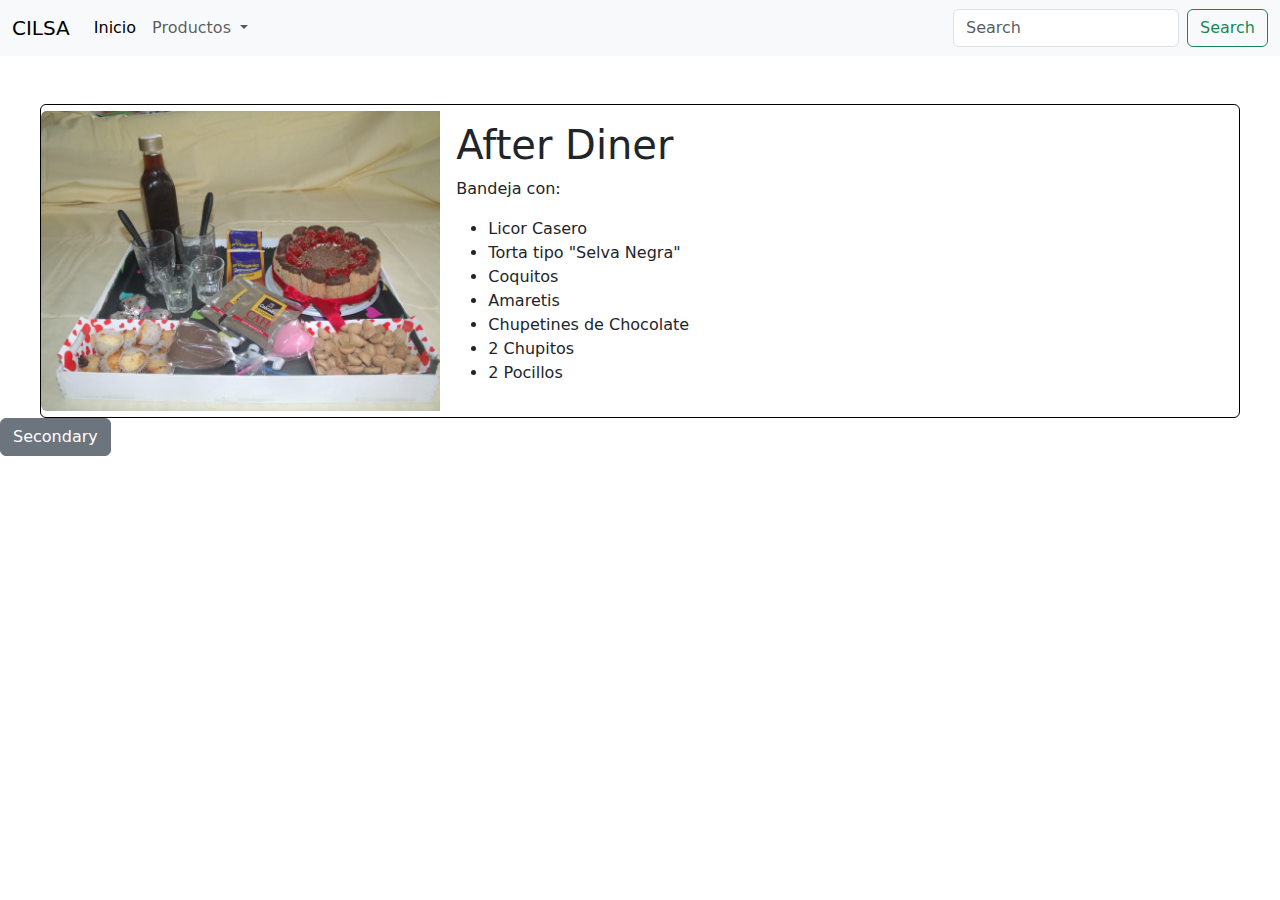
==== Productos/Dulce/AfterDiner/index.html @ 004fdac4 "pagina de producto dulce" ====
<!DOCTYPE html>
<html lang="en">

<head>
  <meta charset="UTF-8">
  <meta name="viewport" content="width=device-width, initial-scale=1.0">
  <title>Document</title>
  <link href="https://cdn.jsdelivr.net/npm/bootstrap@5.3.3/dist/css/bootstrap.min.css" rel="stylesheet">
  <style>
    .card-img-wrapper {
      display: flex;
      justify-content: center;
      align-items: center;
      height: 100%;
    }

    .card-img-wrapper img {
      max-width: 100%;
      max-height: 100%;
      object-fit: cover;
    }
  </style>
</head>

<body>
  <nav class="navbar navbar-expand-lg bg-body-tertiary">
    <div class="container-fluid">
      <a class="navbar-brand" href="#">CILSA</a>
      <button class="navbar-toggler" type="button" data-bs-toggle="collapse" data-bs-target="#navbarSupportedContent"
        aria-controls="navbarSupportedContent" aria-expanded="false" aria-label="Toggle navigation">
        <span class="navbar-toggler-icon"></span>
      </button>
      <div class="collapse navbar-collapse" id="navbarSupportedContent">
        <ul class="navbar-nav me-auto mb-2 mb-lg-0">
          <li class="nav-item">
            <a class="nav-link active" aria-current="page" href="#">Inicio</a>
          </li>
          <li class="nav-item dropdown">
            <a class="nav-link dropdown-toggle" href="#" role="button" data-bs-toggle="dropdown" aria-expanded="false">
              Productos
            </a>
            <ul class="dropdown-menu">
              <li><a class="dropdown-item" href="#">Dulce</a></li>
              <li><a class="dropdown-item" href="#">Salado</a></li>
              <li>
                <hr class="dropdown-divider">
              </li>
              <li><a class="dropdown-item" href="#">Otros</a></li>
            </ul>
          </li>
        </ul>
        <form class="d-flex" role="search">
          <input class="form-control me-2" type="search" placeholder="Search" aria-label="Search">
          <button class="btn btn-outline-success" type="submit">Search</button>
        </form>
      </div>
    </div>
  </nav>

  <div class="d-flex justify-content-center mt-5">
    <div class="card border border-black" style="max-width: 1200px;">
      <div class="row g-0">
        <div class="col-md-4 d-flex justify-content-center align-items-center">
          <div class="card-img-wrapper">
            <img src="/Productos/Dulce/AfterDiner/AfterDiner.JPG" class="img-fluid rounded-start" alt="After Diner">
          </div>
        </div>
        <div class="col-md-8">
          <div class="card-body">
            <h1 class="card-title">After Diner</h1>
            <p class="card-text">Bandeja con:
              <br>
            <ul>
              <li>Licor Casero</li>
              <li>Torta tipo "Selva Negra"</li>
              <li>Coquitos</li>
              <li>Amaretis</li>
              <li>Chupetines de Chocolate</li>
              <li>2 Chupitos</li>
              <li>2 Pocillos</li>
            </ul>
            </p>
          </div>
        </div>
      </div>
    </div>
  </div>

  <button type="button" class="btn btn-secondary">Secondary</button>

  <script src="https://cdn.jsdelivr.net/npm/@popperjs/core@2.11.8/dist/umd/popper.min.js"
    crossorigin="anonymous"></script>
  <script src="https://cdn.jsdelivr.net/npm/bootstrap@5.3.3/dist/js/bootstrap.bundle.min.js"
    crossorigin="anonymous"></script>
</body>

</html>
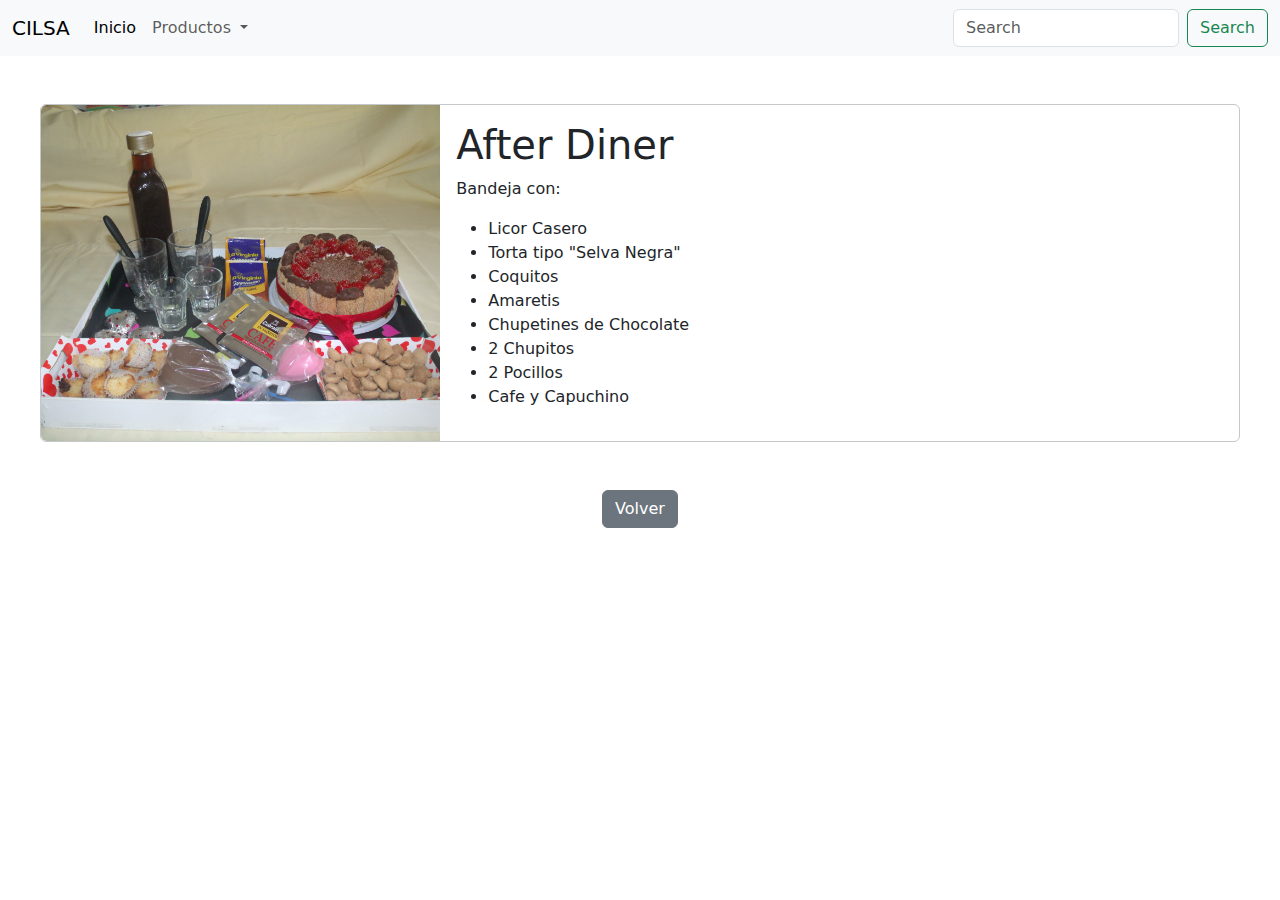
==== commit 4cc3d366: "Lista pagina, img centrada" ====
--- a/Productos/Dulce/AfterDiner/index.html
+++ b/Productos/Dulce/AfterDiner/index.html
@@ -15,8 +15,8 @@
     }
 
     .card-img-wrapper img {
-      max-width: 100%;
-      max-height: 100%;
+      width: 100%;
+      height: 100%;
       object-fit: cover;
     }
   </style>
@@ -58,9 +58,9 @@
   </nav>
 
   <div class="d-flex justify-content-center mt-5">
-    <div class="card border border-black" style="max-width: 1200px;">
+    <div class="card border border-secondary-subtle" style="max-width: 1200px;">
       <div class="row g-0">
-        <div class="col-md-4 d-flex justify-content-center align-items-center">
+        <div class="col-md-4 p-0">
           <div class="card-img-wrapper">
             <img src="/Productos/Dulce/AfterDiner/AfterDiner.JPG" class="img-fluid rounded-start" alt="After Diner">
           </div>
@@ -78,6 +78,7 @@
               <li>Chupetines de Chocolate</li>
               <li>2 Chupitos</li>
               <li>2 Pocillos</li>
+              <li>Cafe y Capuchino</li>
             </ul>
             </p>
           </div>
@@ -86,7 +87,9 @@
     </div>
   </div>
 
-  <button type="button" class="btn btn-secondary">Secondary</button>
+  <div class="text-center mt-5">
+    <a class="btn btn-secondary" href="#" role="button">Volver</a>
+  </div>
 
   <script src="https://cdn.jsdelivr.net/npm/@popperjs/core@2.11.8/dist/umd/popper.min.js"
     crossorigin="anonymous"></script>
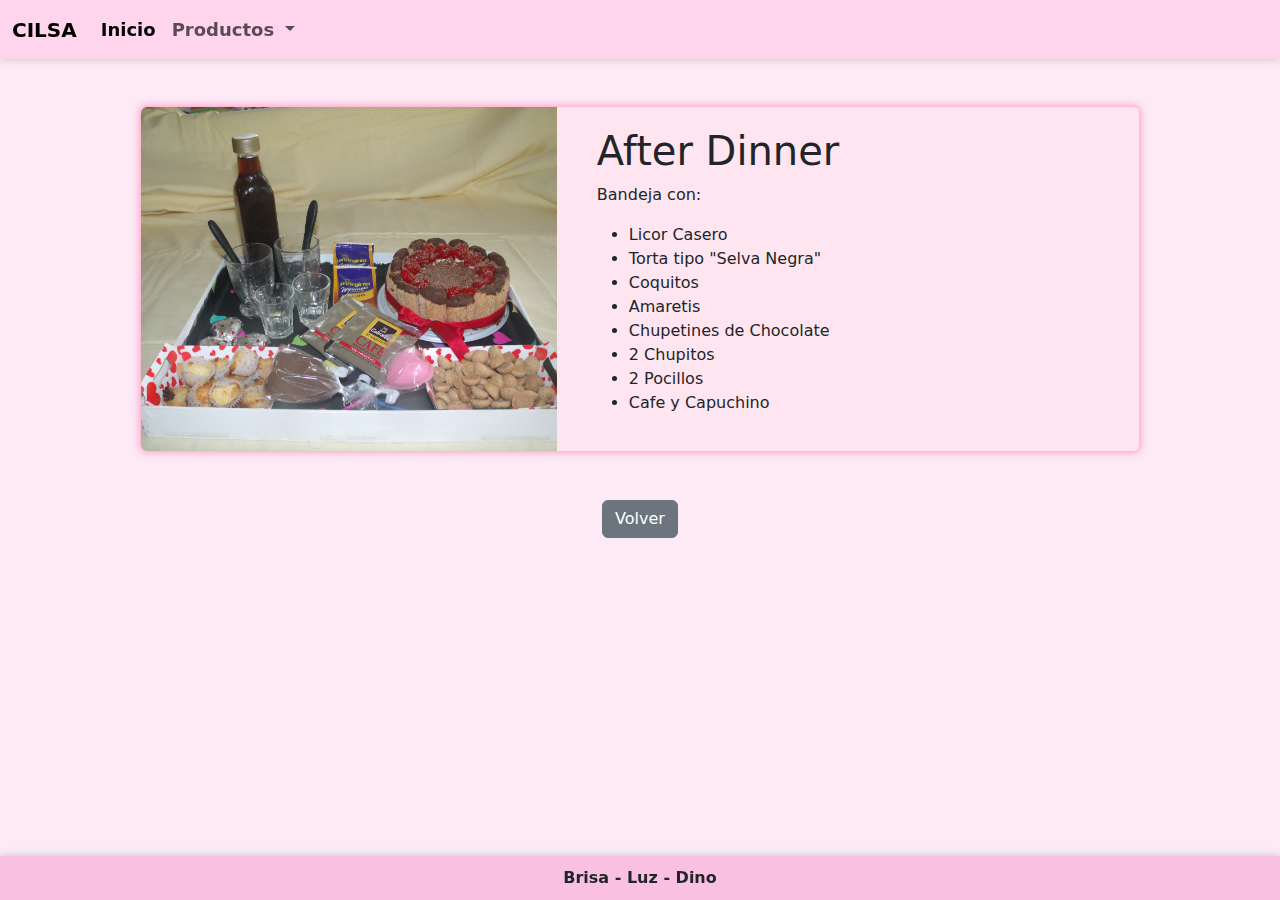
==== commit 5af6e96b: "Pestañas de productos" ====
--- a/Productos/Dulce/AfterDiner/index.html
+++ b/Productos/Dulce/AfterDiner/index.html
@@ -4,70 +4,51 @@
 <head>
   <meta charset="UTF-8">
   <meta name="viewport" content="width=device-width, initial-scale=1.0">
-  <title>Document</title>
+  <title>After Dinner</title>
   <link href="https://cdn.jsdelivr.net/npm/bootstrap@5.3.3/dist/css/bootstrap.min.css" rel="stylesheet">
-  <style>
-    .card-img-wrapper {
-      display: flex;
-      justify-content: center;
-      align-items: center;
-      height: 100%;
-    }
-
-    .card-img-wrapper img {
-      width: 100%;
-      height: 100%;
-      object-fit: cover;
-    }
-  </style>
+  <link rel="stylesheet" href="../../../css/style.css">
 </head>
 
 <body>
-  <nav class="navbar navbar-expand-lg bg-body-tertiary">
+  <!--NavBar-->
+  <nav class="navbar fixed-top navbar-expand-lg bg-body-tertiary">
     <div class="container-fluid">
-      <a class="navbar-brand" href="#">CILSA</a>
-      <button class="navbar-toggler" type="button" data-bs-toggle="collapse" data-bs-target="#navbarSupportedContent"
-        aria-controls="navbarSupportedContent" aria-expanded="false" aria-label="Toggle navigation">
+        <a class="navbar-brand" href="../../../index.html">CILSA</a>
+        <button class="navbar-toggler" type="button" data-bs-toggle="collapse" data-bs-target="#navbarSupportedContent" aria-controls="navbarSupportedContent" aria-expanded="false" aria-label="Toggle navigation">
         <span class="navbar-toggler-icon"></span>
-      </button>
-      <div class="collapse navbar-collapse" id="navbarSupportedContent">
+        </button>
+        <div class="collapse navbar-collapse" id="navbarSupportedContent">
         <ul class="navbar-nav me-auto mb-2 mb-lg-0">
-          <li class="nav-item">
-            <a class="nav-link active" aria-current="page" href="#">Inicio</a>
-          </li>
-          <li class="nav-item dropdown">
+            <li class="nav-item">
+            <a class="nav-link active" aria-current="page" href="../../../index.html">Inicio</a>
+            </li>
+            <li class="nav-item dropdown">
             <a class="nav-link dropdown-toggle" href="#" role="button" data-bs-toggle="dropdown" aria-expanded="false">
-              Productos
+                Productos
             </a>
             <ul class="dropdown-menu">
-              <li><a class="dropdown-item" href="#">Dulce</a></li>
-              <li><a class="dropdown-item" href="#">Salado</a></li>
-              <li>
-                <hr class="dropdown-divider">
-              </li>
-              <li><a class="dropdown-item" href="#">Otros</a></li>
+                <li><a class="dropdown-item" href="../../productos.html">Todos los productos</a></li>
+                <li><hr class="dropdown-divider"></li>
+                <li><a class="dropdown-item" href="../dulce.html">Dulces</a></li>
+                <li><a class="dropdown-item" href="../../Salado/salado.html">Salados</a></li>
             </ul>
-          </li>
+            </li>
         </ul>
-        <form class="d-flex" role="search">
-          <input class="form-control me-2" type="search" placeholder="Search" aria-label="Search">
-          <button class="btn btn-outline-success" type="submit">Search</button>
-        </form>
-      </div>
+        </div>
     </div>
-  </nav>
+    </nav>
 
   <div class="d-flex justify-content-center mt-5">
-    <div class="card border border-secondary-subtle" style="max-width: 1200px;">
+    <div class="card product-detail">
       <div class="row g-0">
-        <div class="col-md-4 p-0">
+        <div class="col-md-5 p-0">
           <div class="card-img-wrapper">
-            <img src="/Productos/Dulce/AfterDiner/AfterDiner.JPG" class="img-fluid rounded-start" alt="After Diner">
+            <img src="AfterDiner.JPG" class="img-fluid rounded-start" alt="After Diner">
           </div>
         </div>
-        <div class="col-md-8">
+        <div class="col-md-7">
           <div class="card-body">
-            <h1 class="card-title">After Diner</h1>
+            <h1 class="card-title">After Dinner</h1>
             <p class="card-text">Bandeja con:
               <br>
             <ul>
@@ -88,8 +69,15 @@
   </div>
 
   <div class="text-center mt-5">
-    <a class="btn btn-secondary" href="#" role="button">Volver</a>
+    <a id="btn-back" class="btn btn-secondary" href="../dulce.html" role="button">Volver</a>
   </div>
+
+  <!--Footer-->
+  <div id="footer">
+    <footer class="footer fixed-bottom">
+        <p>Brisa - Luz - Dino</p>
+    </footer>
+</div>
 
   <script src="https://cdn.jsdelivr.net/npm/@popperjs/core@2.11.8/dist/umd/popper.min.js"
     crossorigin="anonymous"></script>
--- a/css/style.css
+++ b/css/style.css
@@ -0,0 +1,114 @@
+body {
+    background-color: #fceaf5; 
+    margin: 0;
+    padding: 0;
+    padding-top: 58px;
+}
+
+.navbar {
+    background-color: #ffd4ed !important;
+    font-weight: bold;
+    font-size: large;
+    box-shadow: 0px 0px 8px 0px #c4c4c4;
+}
+
+.dropdown-menu{
+    background-color: #fceaf5;
+    box-shadow: 0px 0px 8px 0px #fceaf5;
+}
+
+.carousel-inner img {
+    width: 100%;
+    height: 500px; 
+    object-fit: cover; 
+    display: block;
+    margin: 0 auto; 
+}
+
+.product-card {
+    background-color: #ffe5f0; 
+    height: 100%; 
+    border: 1px solid #ffbad5; 
+    box-shadow: 0px 0px 8px 0px #ff99c2; 
+    margin: 10px;
+}
+
+.product-card img {
+    width: 100%;      
+    height: 250px;     
+    object-fit: cover;
+}
+
+.product-card .card-body {
+    display: flex;
+    flex-direction: column;
+    justify-content: center;
+    align-items: center;
+}
+
+footer{
+    background-color: #fac0e2;
+    box-shadow: 0px 0px 8px 0px #c4c4c4;
+    padding: 10px;
+    display: flex;
+    justify-content: space-evenly;
+}
+
+footer p{
+    margin: 0;
+    font-weight: bold;
+}
+
+/* Responsive para tablets */
+@media (max-width: 992px) {
+    .carousel-inner img {
+        height: 400px; 
+    }
+
+    .product-card img {
+        height: 250px; 
+    }
+}
+
+/* Responsive para mobile */
+@media (max-width: 768px) {
+    .carousel-inner img {
+        height: 300px; 
+    }
+
+    .product-card img {
+        height: 250px; 
+    }
+}
+
+/*detalles de productos*/
+.product-detail{
+    background-color: #ffe5f0;
+    width: 1000px; 
+    height: 100%; 
+    border: 1px solid #ffbad5; 
+    box-shadow: 0px 0px 8px 0px #ff99c2; 
+    margin: 0 20px;
+}
+
+.product-detail .card-body{
+    padding: 20px;
+    margin-left: 20px;
+}
+
+.card-img-wrapper {
+    display: flex;
+    justify-content: center;
+    align-items: center;
+    height: 100%;
+}
+
+.card-img-wrapper img {
+    width: 100%;
+    height: 100%;
+    object-fit: cover;
+}
+
+#btn-back{
+    margin-bottom: 80px;
+}
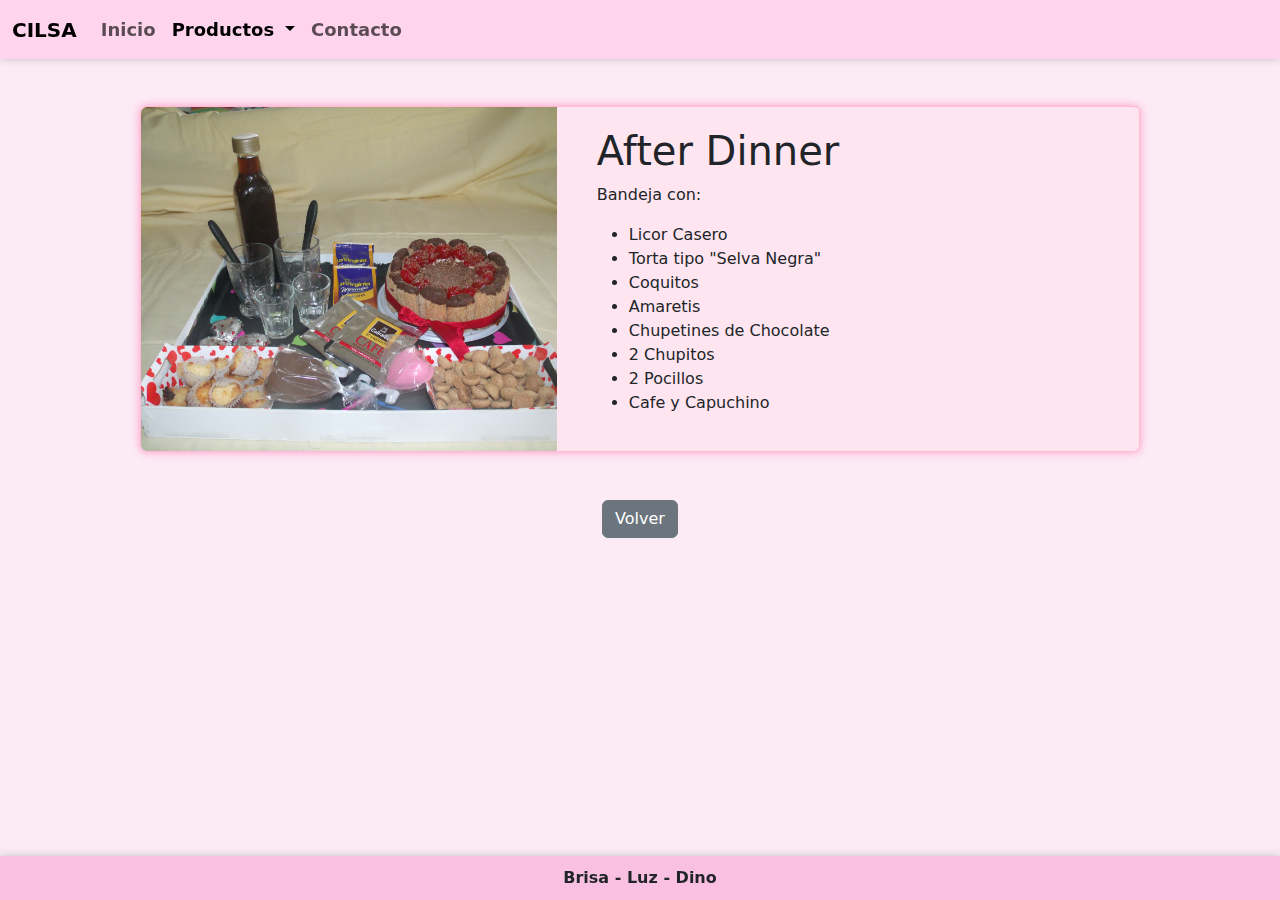
==== commit 94a4be4d: "Pestaña de contacto" ====
--- a/Productos/Dulce/AfterDiner/index.html
+++ b/Productos/Dulce/AfterDiner/index.html
@@ -20,10 +20,10 @@
         <div class="collapse navbar-collapse" id="navbarSupportedContent">
         <ul class="navbar-nav me-auto mb-2 mb-lg-0">
             <li class="nav-item">
-            <a class="nav-link active" aria-current="page" href="../../../index.html">Inicio</a>
+            <a class="nav-link" aria-current="page" href="../../../index.html">Inicio</a>
             </li>
             <li class="nav-item dropdown">
-            <a class="nav-link dropdown-toggle" href="#" role="button" data-bs-toggle="dropdown" aria-expanded="false">
+            <a class="nav-link dropdown-toggle active" href="#" role="button" data-bs-toggle="dropdown" aria-expanded="false">
                 Productos
             </a>
             <ul class="dropdown-menu">
@@ -32,6 +32,9 @@
                 <li><a class="dropdown-item" href="../dulce.html">Dulces</a></li>
                 <li><a class="dropdown-item" href="../../Salado/salado.html">Salados</a></li>
             </ul>
+            </li>
+            <li class="nav-item">
+              <a class="nav-link" href="../../../Contacto/contacto.html">Contacto</a>
             </li>
         </ul>
         </div>
--- a/css/style.css
+++ b/css/style.css
@@ -112,3 +112,39 @@
 #btn-back{
     margin-bottom: 80px;
 }
+
+/*contacto*/
+form{
+    max-width: 80%;
+    gap: 10px;
+    padding: 20px;
+}
+
+#myForm input:hover {
+    background-color: white;
+    border: solid 1px #ff99c2;
+    box-shadow: 0 0 5px #ff99c2;
+}
+
+#myForm input:focus {
+    background-color: white;
+    border: solid 1px #ff99c2;
+    box-shadow: 0 0 5px #ff99c2;
+}
+
+#myForm textarea:hover {
+    background-color: white;
+    border: solid 1px #ff99c2;
+    box-shadow: 0 0 5px #ff99c2;
+}
+
+#myForm textarea:focus {
+    background-color: white;
+    border: solid 1px #ff99c2;
+    box-shadow: 0 0 5px #ff99c2;
+}
+
+.error-message {
+    color: red;
+    display: none;
+}
